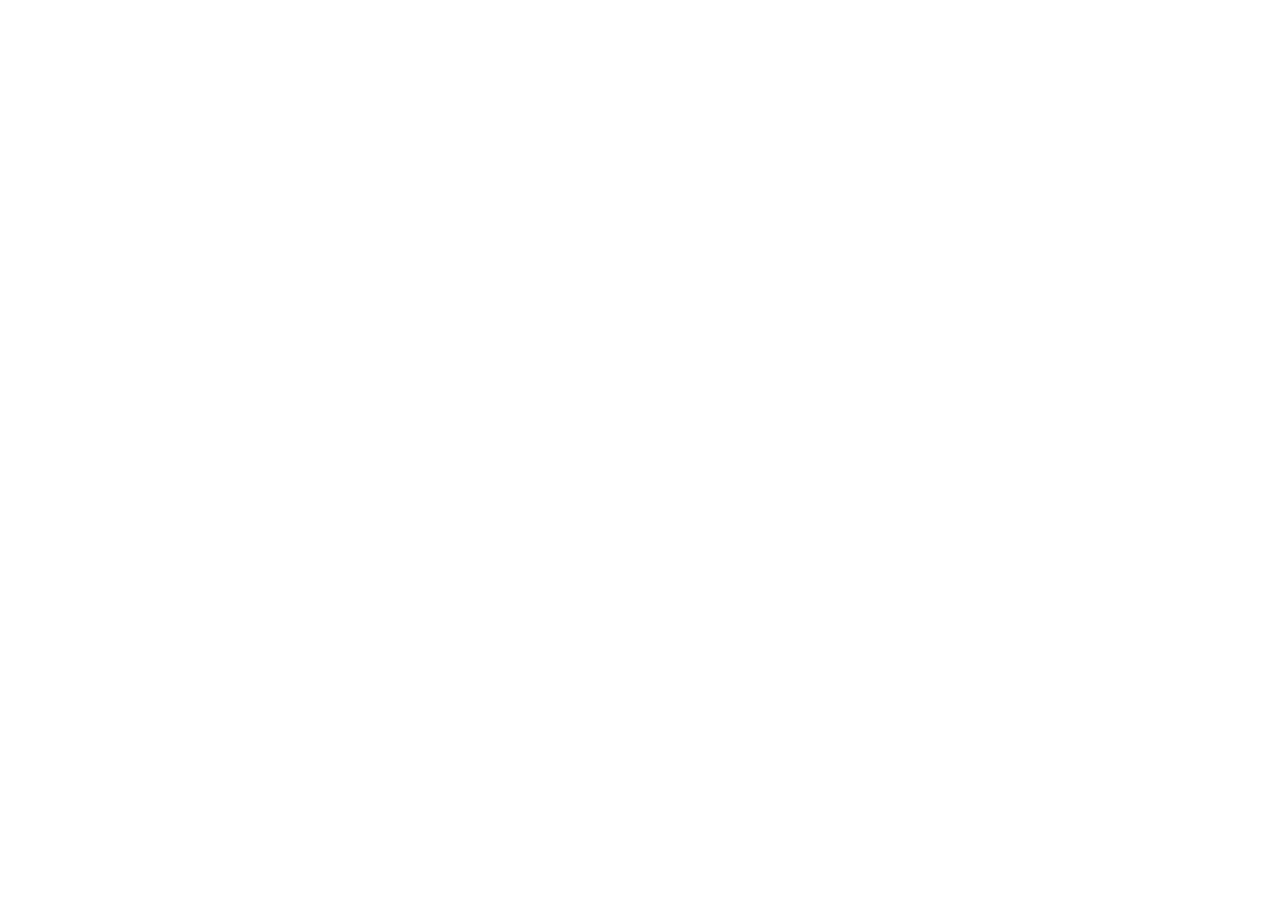
==== index.html @ 8012b021 "..." ====
<!DOCTYPE html>
<html lang="zh-cn">
<head>
<meta charset="utf-8">
<meta http-equiv="X-UA-Compatible" content="IE=edge">
<meta name="viewport" content="width=device-width, initial-scale=1">
<title>jQuery测试学习</title>
<link rel="stylesheet" href="css/custom.css">
<script src="jquery.js"></script>
<script src="js/custom.js"></script>
</head>
<body>

	
</body>
</html>
---- css/custom.css ----
html {
	height: 100%;
}

body {
	margin: 0;
}

#siderLeftBar {
	padding-left: 16px;
	padding-right: 16px;
	margin-bottom: 42px;
}
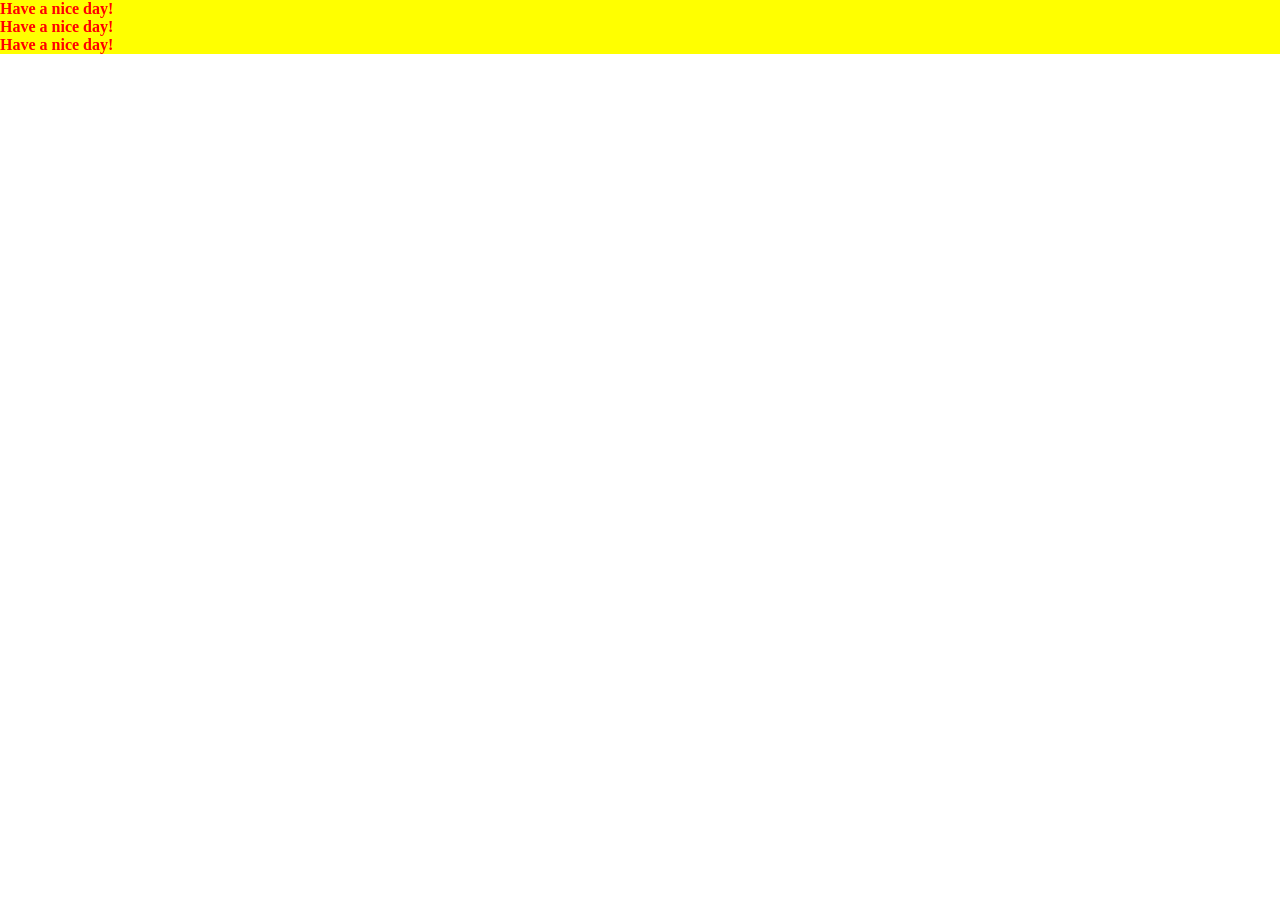
==== commit 0c194bbd: "jQuery plugin test" ====
--- a/index.html
+++ b/index.html
@@ -1,16 +1,28 @@
 <!DOCTYPE html>
 <html lang="zh-cn">
+
 <head>
-<meta charset="utf-8">
-<meta http-equiv="X-UA-Compatible" content="IE=edge">
-<meta name="viewport" content="width=device-width, initial-scale=1">
-<title>jQuery测试学习</title>
-<link rel="stylesheet" href="css/custom.css">
-<script src="jquery.js"></script>
-<script src="js/custom.js"></script>
+    <meta charset="utf-8">
+    <meta http-equiv="X-UA-Compatible" content="IE=edge">
+    <meta name="viewport" content="width=device-width, initial-scale=1">
+    <title>jQuery测试学习</title>
+    <link rel="stylesheet" href="css/custom.css">
+    <script src="jquery.js"></script>
+    <script src="js/custom.js"></script>
+    <script src="js/jquery.plugin.js"></script>
 </head>
+
 <body>
+    <!-- markup -->
+    <div class="hilight { background: 'red', foreground: 'white' }">
+        Have a nice day!
+    </div>
+    <div class="hilight { foreground: 'orange' }">
+        Have a nice day!
+    </div>
+    <div class="hilight { background: 'green' }">
+        Have a nice day!
+    </div>
+</body>
 
-	
-</body>
-</html>+</html>
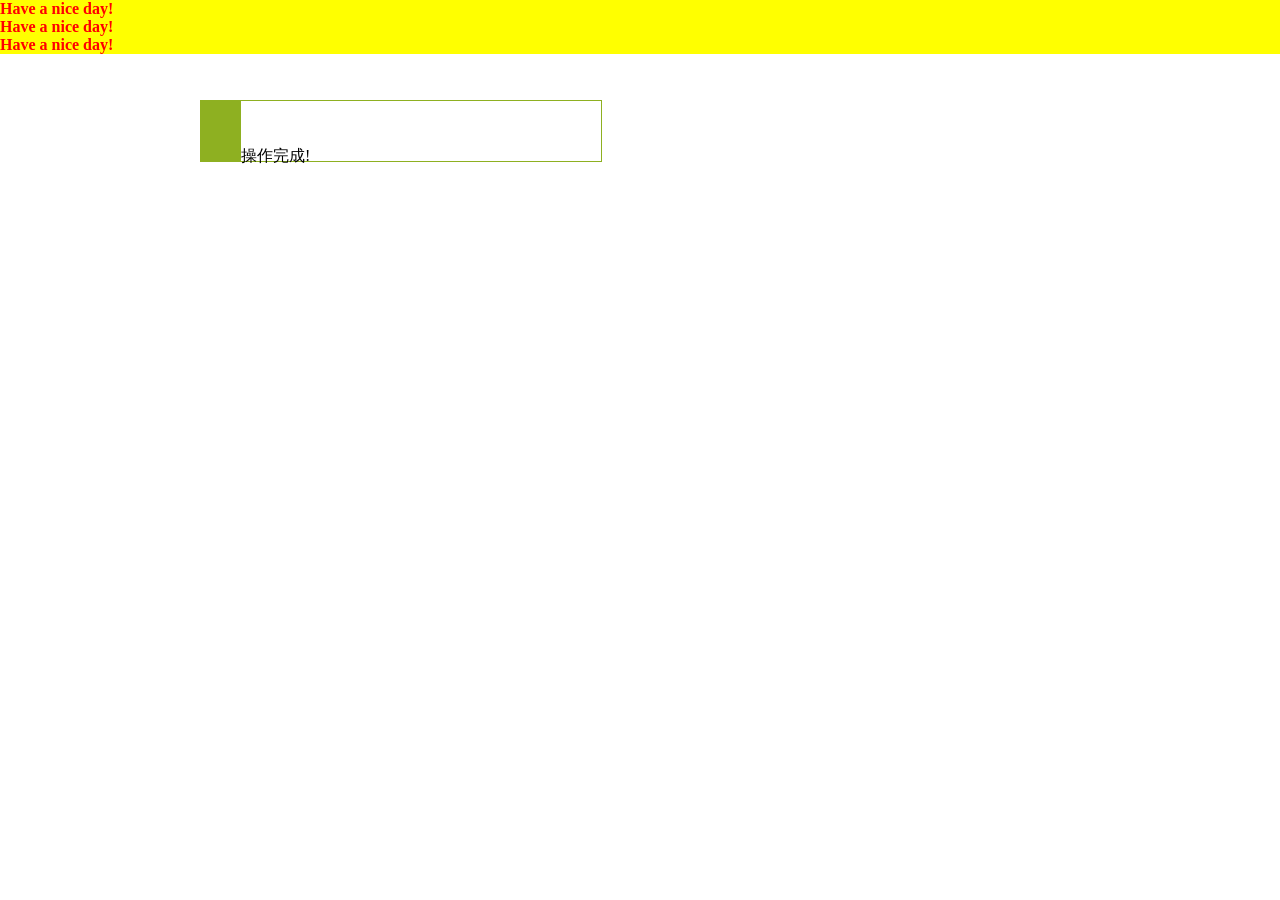
==== commit f47b9319: "提示框" ====
--- a/index.html
+++ b/index.html
@@ -7,10 +7,37 @@
     <meta name="viewport" content="width=device-width, initial-scale=1">
     <title>jQuery测试学习</title>
     <link rel="stylesheet" href="css/custom.css">
-    <script src="jquery.js"></script>
+    <script src="jquery-1.11.2.js"></script>
+    <script src="js/jquery.plugin.js"></script>
     <script src="js/custom.js"></script>
-    <script src="js/jquery.plugin.js"></script>
 </head>
+
+<style>
+    div.ntf-container{
+        width: 400px;
+        height: 60px;
+        background-color: #FFFFFF;
+        border-style: solid;
+        border-color: #8EB021;
+        border-width: 1px;
+        position: fixed;
+        top: 100px;
+        left: 200px;
+    }
+
+    div.ntf-status{
+        display: inline-block;
+        width: 40px;
+        height: 100%;
+        background-color: #8EB021;
+    }
+
+    div.ntf-content{
+        display: inline-block;
+        width: 360px;
+        height: 100%;
+    }
+</style>
 
 <body>
     <!-- markup -->
@@ -23,6 +50,10 @@
     <div class="hilight { background: 'green' }">
         Have a nice day!
     </div>
+
+    <div class="ntf-container">
+        <div class="ntf-status"></div><div class="ntf-content">操作完成!</div>
+    </div>
 </body>
 
 </html>
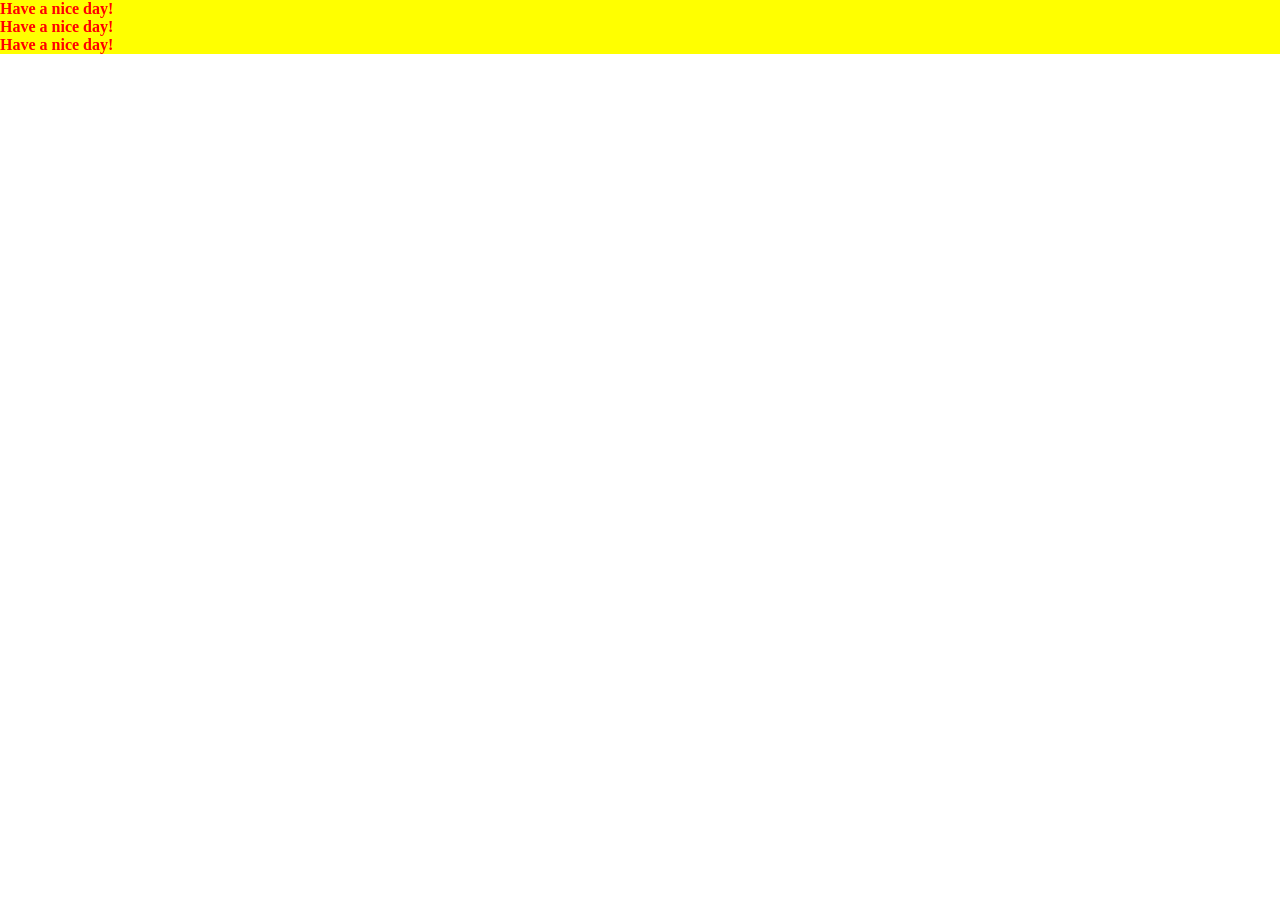
==== commit 42237341: "提示框， info warn error" ====
--- a/index.html
+++ b/index.html
@@ -12,33 +12,6 @@
     <script src="js/custom.js"></script>
 </head>
 
-<style>
-    div.ntf-container{
-        width: 400px;
-        height: 60px;
-        background-color: #FFFFFF;
-        border-style: solid;
-        border-color: #8EB021;
-        border-width: 1px;
-        position: fixed;
-        top: 100px;
-        left: 200px;
-    }
-
-    div.ntf-status{
-        display: inline-block;
-        width: 40px;
-        height: 100%;
-        background-color: #8EB021;
-    }
-
-    div.ntf-content{
-        display: inline-block;
-        width: 360px;
-        height: 100%;
-    }
-</style>
-
 <body>
     <!-- markup -->
     <div class="hilight { background: 'red', foreground: 'white' }">
@@ -51,9 +24,6 @@
         Have a nice day!
     </div>
 
-    <div class="ntf-container">
-        <div class="ntf-status"></div><div class="ntf-content">操作完成!</div>
-    </div>
 </body>
 
 </html>
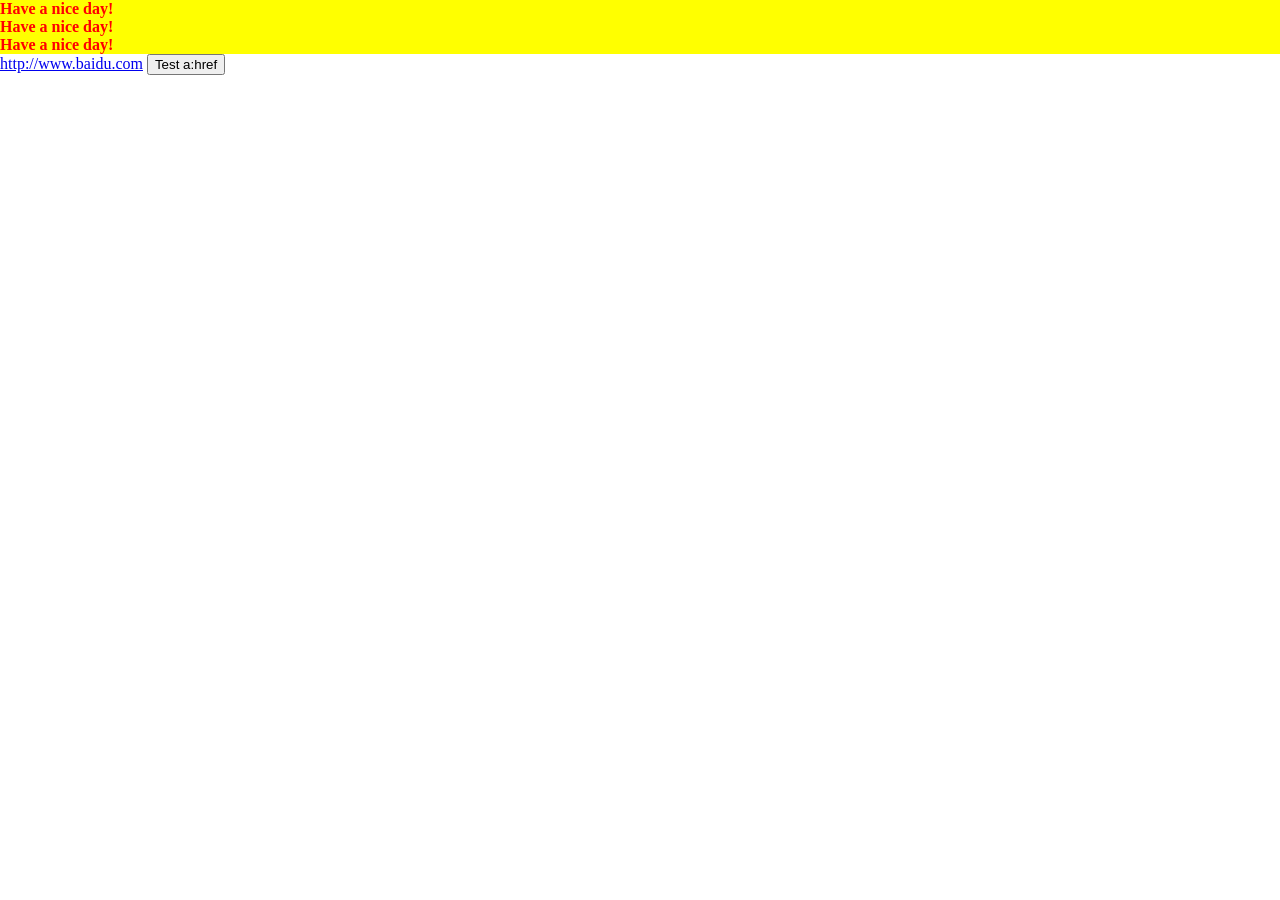
==== commit 16bfe1f1: "jquery手动触发 a:href 链接的提交" ====
--- a/index.html
+++ b/index.html
@@ -23,7 +23,17 @@
     <div class="hilight { background: 'green' }">
         Have a nice day!
     </div>
-
+    <div class="submitA">
+        <a id="testA" href="http://www.baidu.com"><span>http://www.baidu.com</span></a>
+        <button id="btn">Test a:href</button>
+    </div>
+    <script type="text/javascript">
+    jQuery(document).ready(function($) {
+        $('#btn').click(function(event) {
+            $('#testA').attr('href', 'https://www.baidu.com/s?wd=L430').find('span').trigger('click');
+        });
+    });
+    </script>
 </body>
 
 </html>
